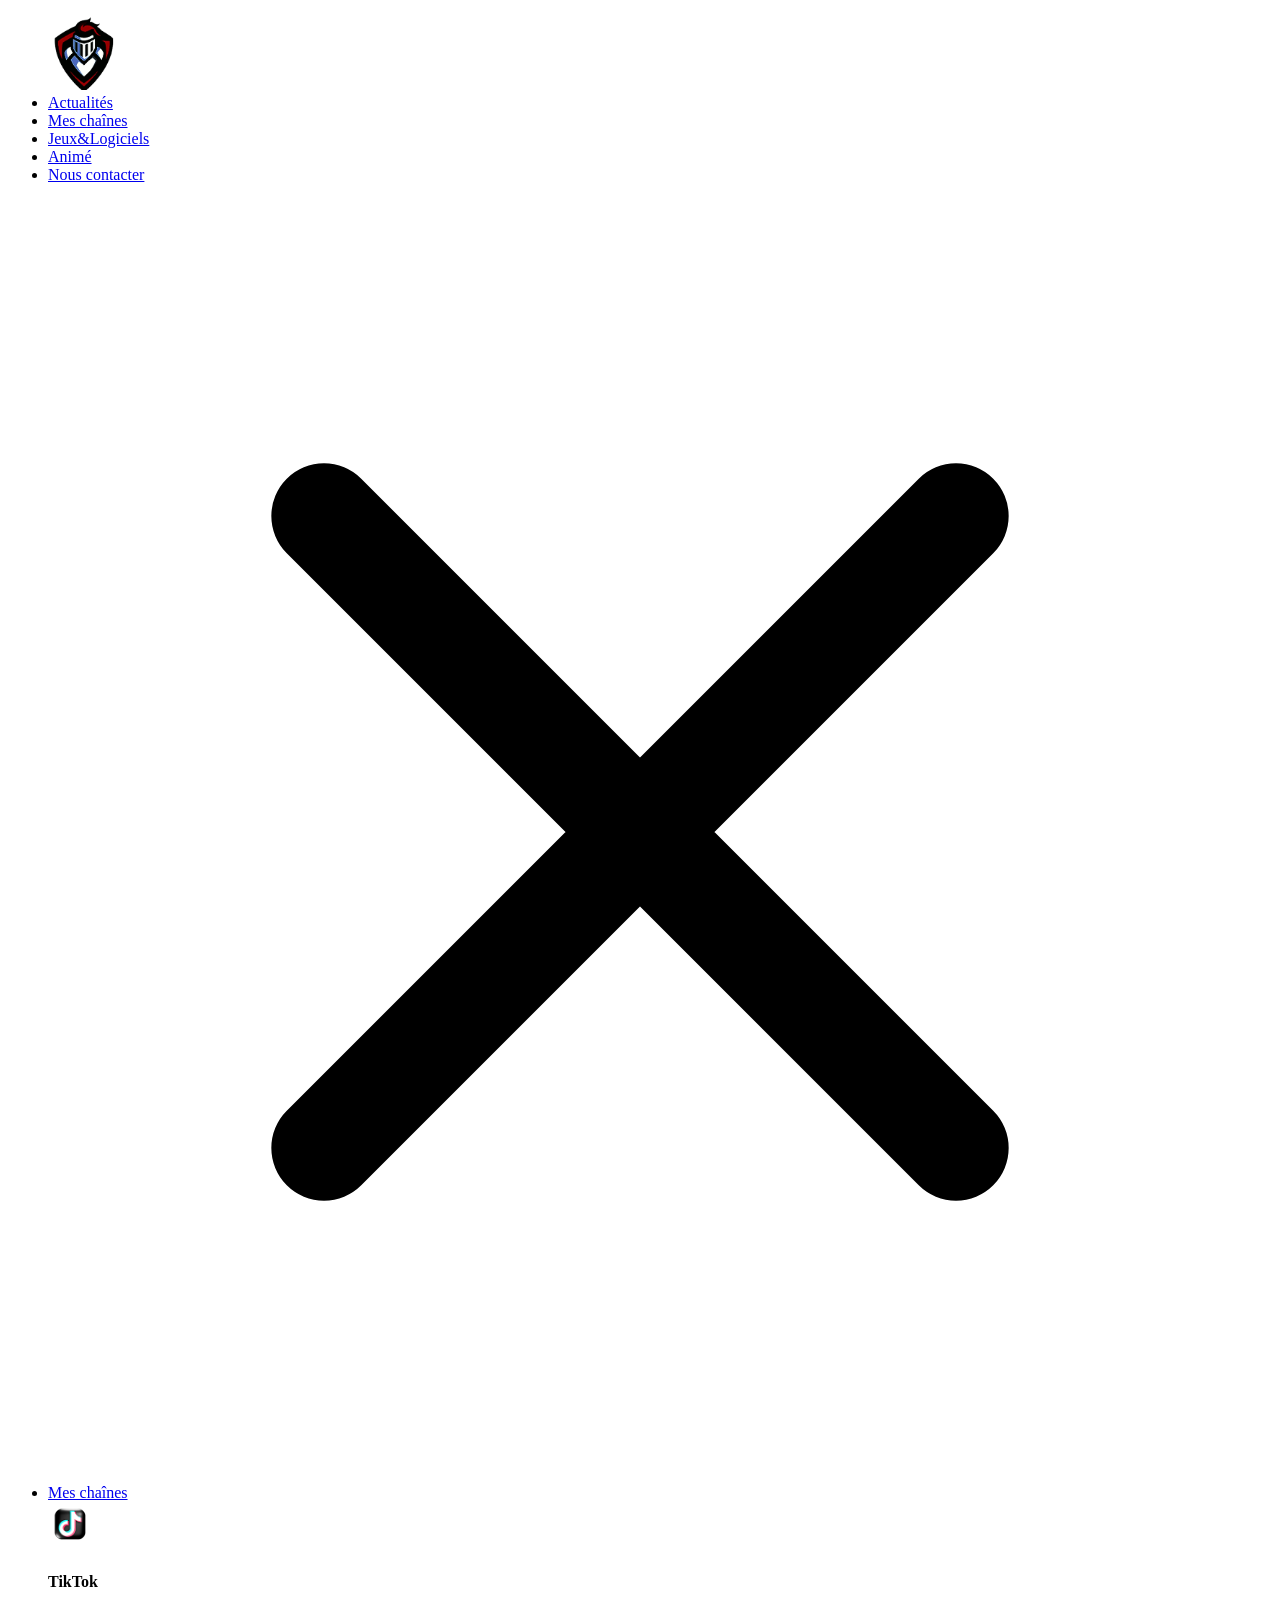
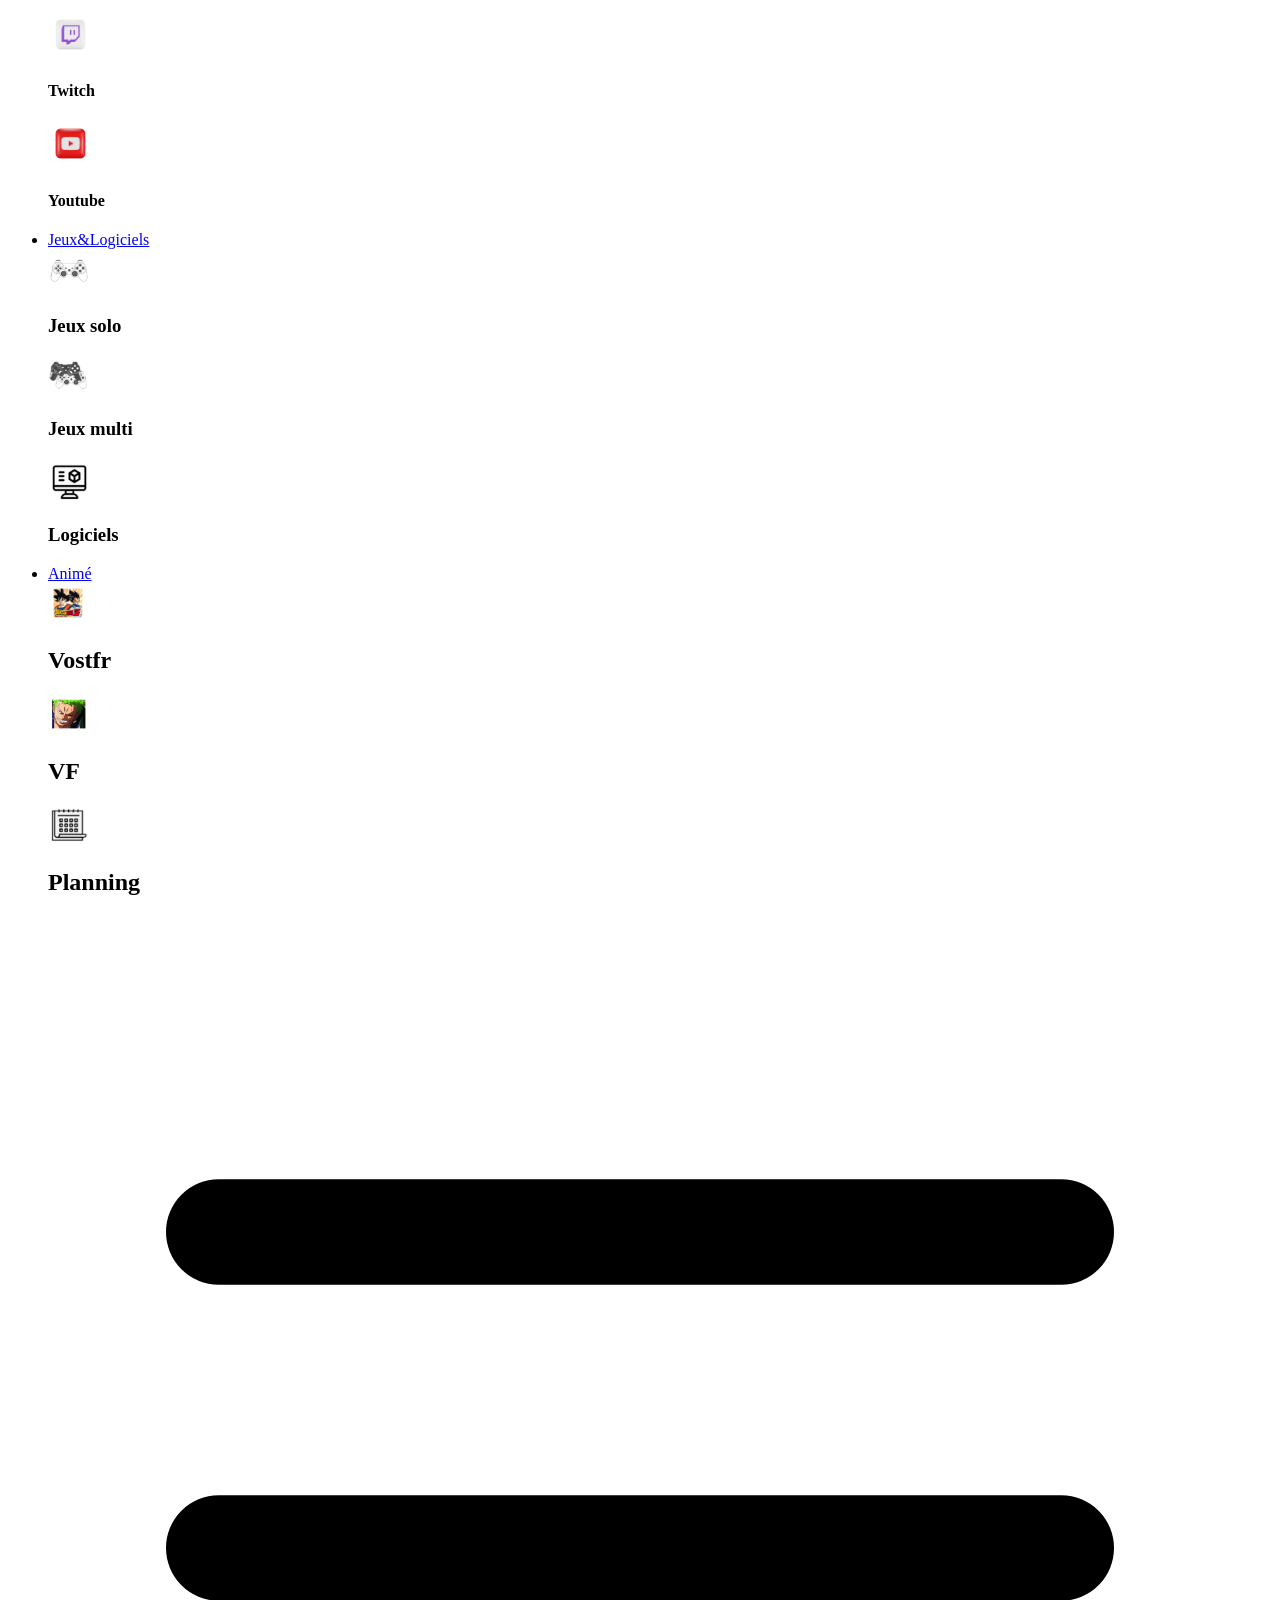
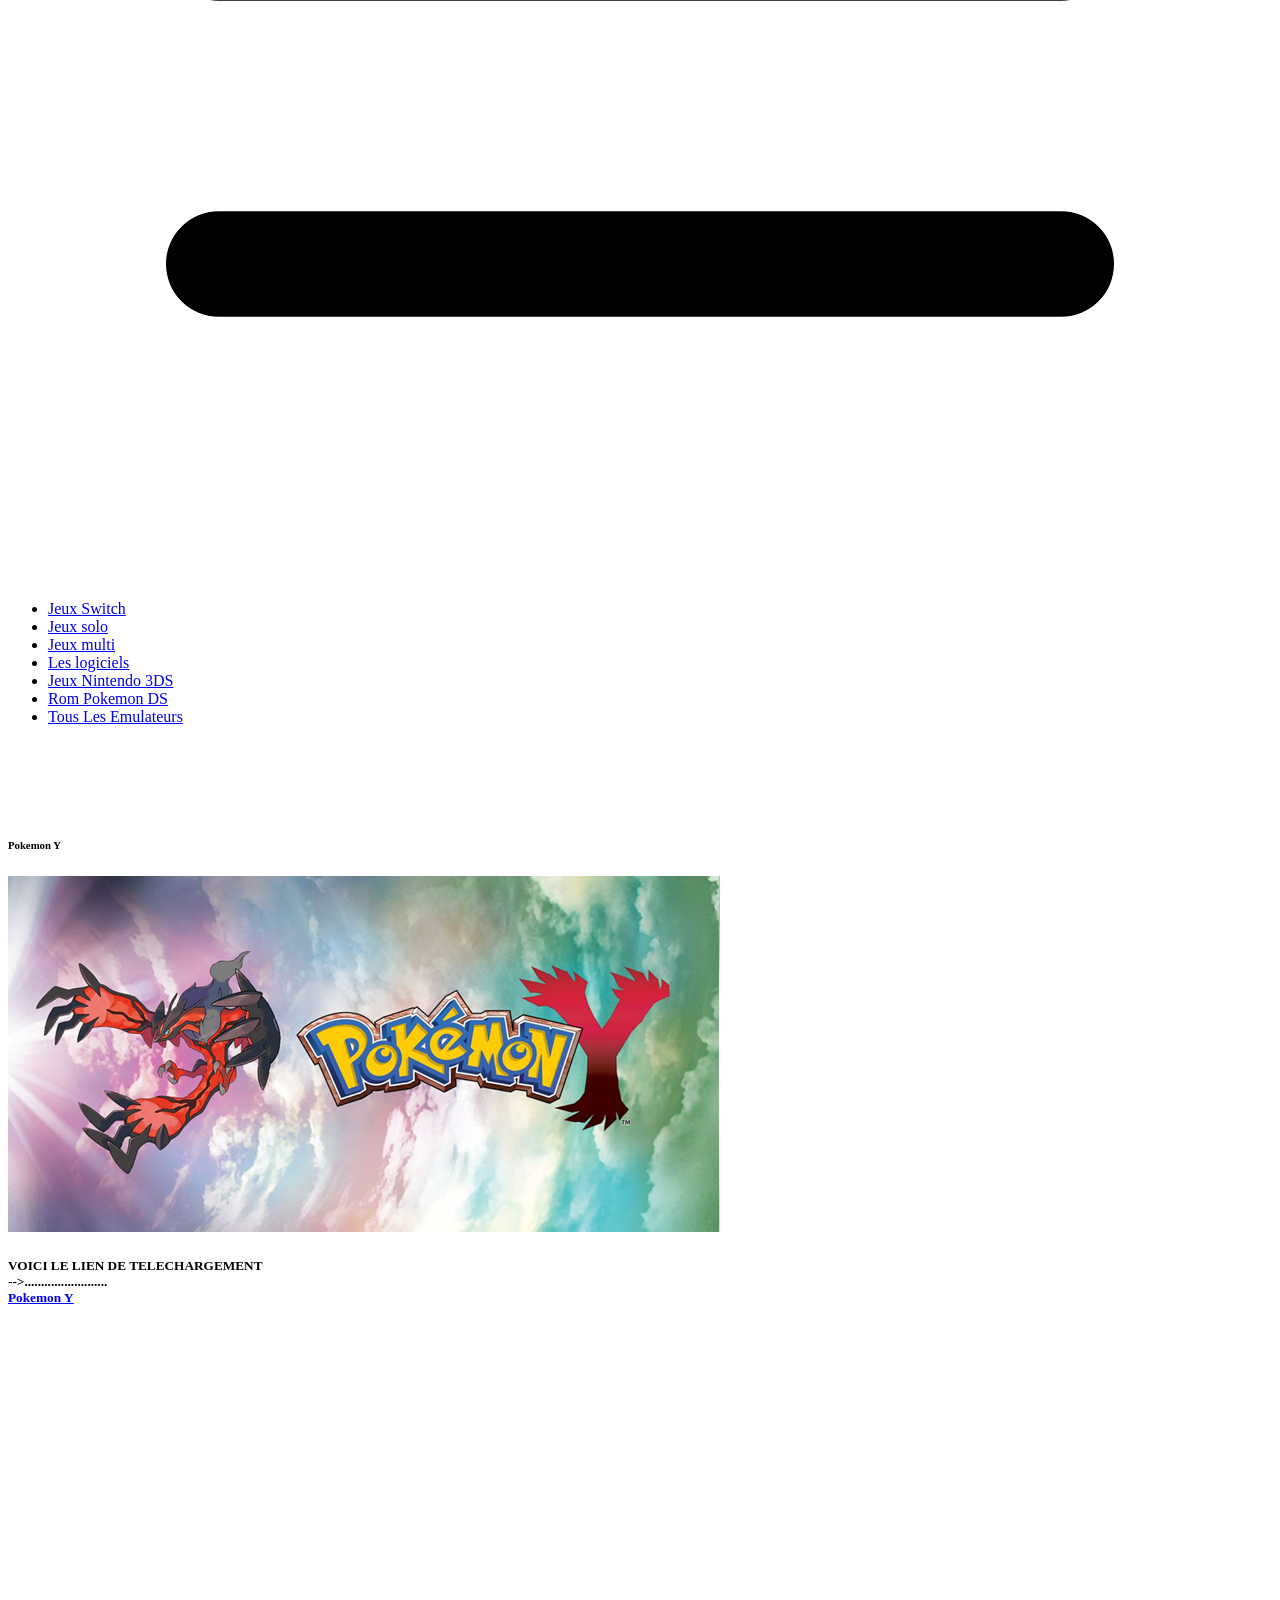
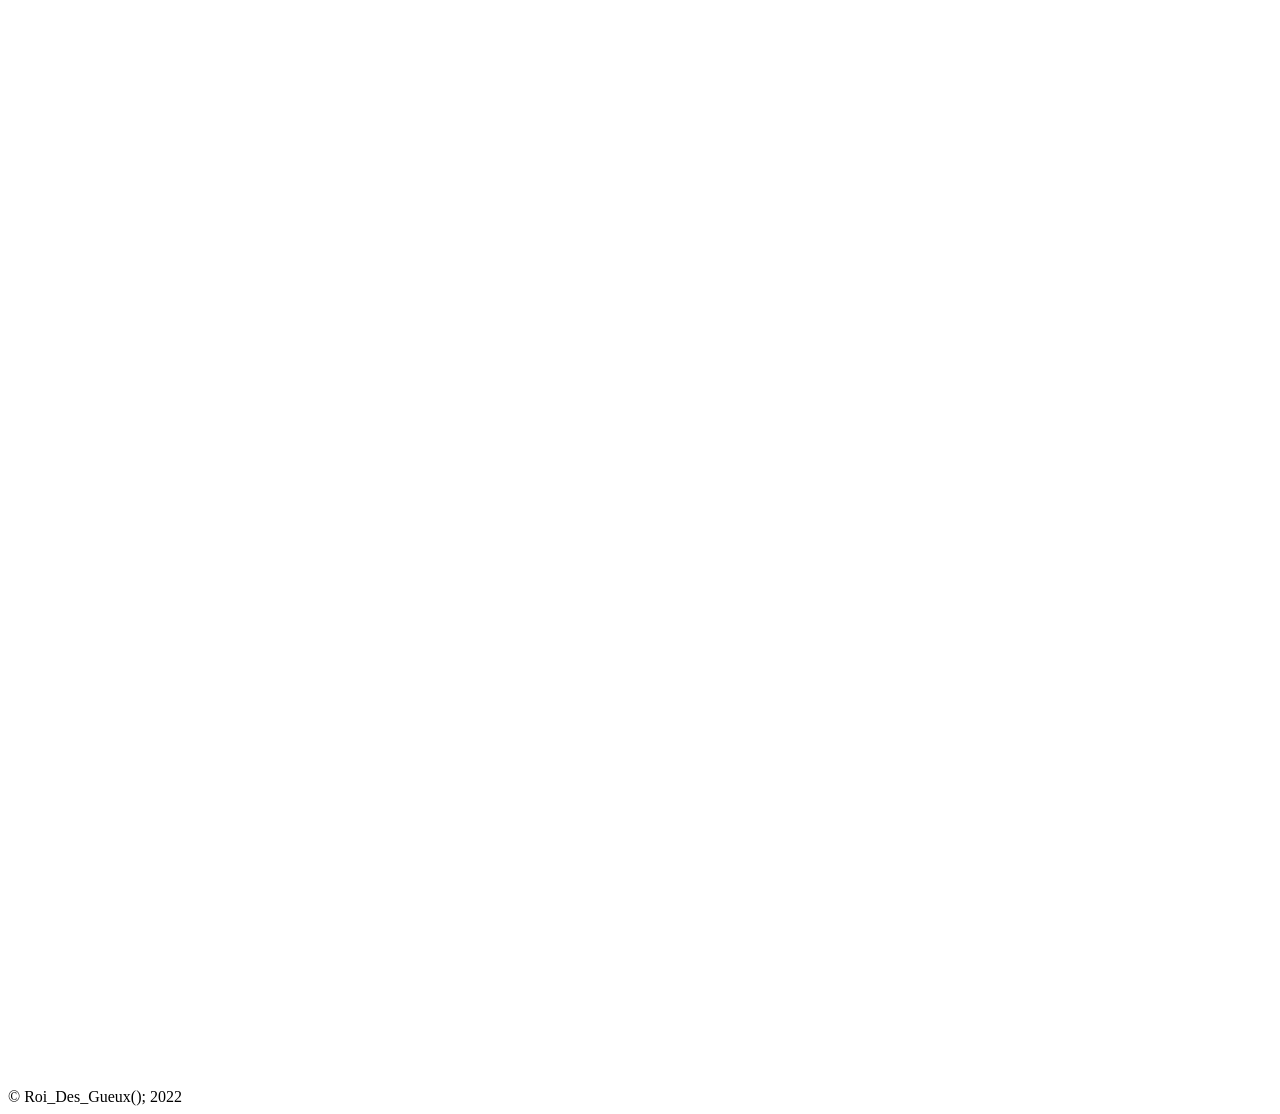
==== liens/1.html @ 4df69fa1 "Add files via upload" ====
<!DOCTYPE html>
<html lang="fr">
  <head>
    <meta charset="UTF-8">
    <meta http-equiv="X-UA-Compatible" content="IE=edge">
    <meta name="viewport" content="width=device-width, initial-scale=1.0">
    <link rel="icon" href= "/img/background/roi.png" type="image/x-icon">


    <title>Roi_Des_Gueux</title>

    <link rel="stylesheet" href="/jeux/jeux 3DS/liens/1.css">
    <link rel="stylesheet" href="https://cdnjs.cloudflare.com/ajax/libs/font-awesome/5.15.3/css/all.min.css" integrity="sha512-iBBXm8fW90+nuLcSKlbmrPcLa0OT92xO1BIsZ+ywDWZCvqsWgccV3gFoRBv0z+8dLJgyAHIhR35VZc2oM/gI1w==" crossorigin="anonymous" referrerpolicy="no-referrer" />

    

<body>
  <header class="header">
        <nav class="nav">
          <ul class="ul1">
            <a href="#"><img src="/img/nav/logo.png" alt="Logo" id="logo" width="75px"></a>
            <div class="nav-droite">
              <li><a href="/Actu.html">Actualités</a></li>
              <li><a href="/chaine.html">Mes chaînes</a></li>
              <li><a href="/liens.html">Jeux&Logiciels</a></li>
              <li><a href="/animé.html">Animé</a></li>
              <li><a href="/contacter.html">Nous contacter</a></li>
            </div>
          </nav >
  </header>
          <div class="overlay-menu-mobile" onclick="closeMenuMobile()"></div>
          <header class="header">
            
              <nav class="header__nav">
                  <div class="header__nav__close" onclick="closeMenuMobile()">
                      <svg xmlns="http://www.w3.org/2000/svg" class="h-6 w-6" fill="none" viewBox="0 0 24 24"
                          stroke="currentColor">
                          <path stroke-linecap="round" stroke-linejoin="round" stroke-width="2" d="M6 18L18 6M6 6l12 12" />
                      </svg>
                  </div>
                  <ul class="header__nav__menu">
                      <li class="header__nav__menu__link">
                          <a href="#" >Mes chaînes</a>
                          <div class="sous_titre">
                          <img src="/img/nav/tiktok.png" alt="tiktok" class="img_sous_texte" width="45px">
                          <h4 href="#"> TikTok </h4>
                          </div>
                          <div class="sous_titre">
                          <img src="/img/nav/twitch.png" alt="tiktok" class="img_sous_texte" width="45px">
                          <h4 href="#"> Twitch </h4>
                          </div>
                          <div class="sous_titre">
                          <img src="/img/nav/youtube.png" alt="tiktok" class="img_sous_texte" width="45px">
                          <h4 href="#"> Youtube </h4>
                          </div>
                      </li>
                      <li class="header__nav__menu__link">
                          <a href="#">Jeux&Logiciels</a>
                          <div class="sous_titre">
                            <img src="/img/nav/solo.png" alt="tiktok" class="img_sous_texte" width="43px">
                            <h3 href="#"> Jeux solo </h3>
                            </div>
                            <div class="sous_titre">
                            <img src="/img/nav/deux.png" alt="tiktok" class="img_sous_texte" width="40px">
                            <h3 href="#"> Jeux multi </h3>
                            </div>
                            <div class="sous_titre">
                                <img src="/img/nav/logiciel.png" alt="tiktok" class="img_sous_texte" width="43px">
                                <h3 href="#"> Logiciels </h3>
                                </div>
                      </li>
                      <li class="header__nav__menu__link">
                          <a href="#">Animé</a>
                          <div class="sous_titre">
                            <img src="/img/nav/vostfr.png" alt="tiktok" class="img_sous_texte" width="40px">
                            <h1 href="#"> Vostfr</h1>
                            </div>
                            <div class="sous_titre">
                            <img src="/img/nav/fr.png" alt="tiktok" class="img_sous_texte" width="40px">
                            <h1 href="#"> VF</h1>
                            </div>
                            <div class="sous_titre">
                                <img src="/img/nav/plannig.png" alt="tiktok" class="img_sous_texte" width="40px">
                                <h1 href="#"> Planning</h1>
                                </div>
                      </li>
      
                  </ul>
              </nav>
              <div class="header__burger" onclick="openMenuMobile()">
                  <svg xmlns="http://www.w3.org/2000/svg" class="h-6 w-6" fill="none" viewBox="0 0 24 24"
                      stroke="currentColor">
                      <path stroke-linecap="round" stroke-linejoin="round" stroke-width="2" d="M4 6h16M4 12h16M4 18h16" />
                  </svg>
              </div>
          </header>
          <script>
            function openMenuMobile() {
                document.querySelector('.header__nav').classList.add('open');
                document.querySelector('.overlay-menu-mobile').classList.add('open');
            }
    
            function closeMenuMobile() {
                document.querySelector('.header__nav').classList.remove('open');
                document.querySelector('.overlay-menu-mobile').classList.remove('open');
            }
        </script>
                </script>


              </div>
            </div>

<div id="imagePrincipale">
    
</div>
</header>
</header>
</body><body>

  <ul class="ul">
    <li><a href="/jeux switch/liens.html" class="active">
       <i class="Roms Pokemon Switch"></i>
       Jeux Switch</a></li>
       <li><a href="/jeux solo/liens.html">
        <i class="Suite Adobe 2022"></i>
        Jeux solo</a></li>
        <li><a href="/jeux multi/pages/liens.html">
          <i class="Suite Adobe 2022"></i>
          Jeux multi</a></li>
          <li><a href="/jeux logiciel/liens.html">
            <i class="Suite Adobe 2022"></i>
            Les logiciels</a></li>
    <li><a href="/jeux 3DS/liens.html">
      <i class=" Tous Les jeux Mario Switch"></i>
      Jeux Nintendo 3DS</a></li>
    <li><a href="/jeux DS/liens.html">
      <i class="Rom Pokemon DS"></i>
    Rom Pokemon DS</a></li>
    <li><a href="/jeux emulateur/liens.html">
      <i class="Tous Les Emulateurs"></i>
    Tous Les Emulateurs</a></li>
  </ul>
  
</br>
</br></br>
</br>
<h6 id="titre">Pokemon Y</h6>
<div class="imagesPrestations"> <div id="centre">
 <div class="violet">
   <a href="#"><img src="/img/lien/3ds/pokemon Y.png" alt="écarlate" style="height:auto"></a></div>
   <div class="txt-violet">
     
       <h5>VOICI LE LIEN DE TELECHARGEMENT   </br>-->.........................    <a href="https://romspure.cc/download/pokemon-y-66371">  <U><B><div id="texte"> Pokemon Y</B></U></div></br> </a>
       </br></br></br></h5>
        
    
   </div>
  </div>

   </div>
   </div>
 </div>  
 </br></br></br</br></br></br></br></br></br></br></br></br></br></br></br></br></br></br></br></br>

<div  id="deuxiemeTrait"></div>
   <div id="copyrightEtIcons">
     <div id="copyright">
       <span></br></br></br></br></br></br></br></br></br></br></br></br></br></br></br></br></br></br></br></br></br></br></br></br></br></br></br></br></br></br></br></br></br></br></br></br></br></br></br></br></br></br></br></br></br></br></br></br></br></br></br></br></br></br>© Roi_Des_Gueux(); 2022</span>
       
     </div>
   </div>
</body>

</html>
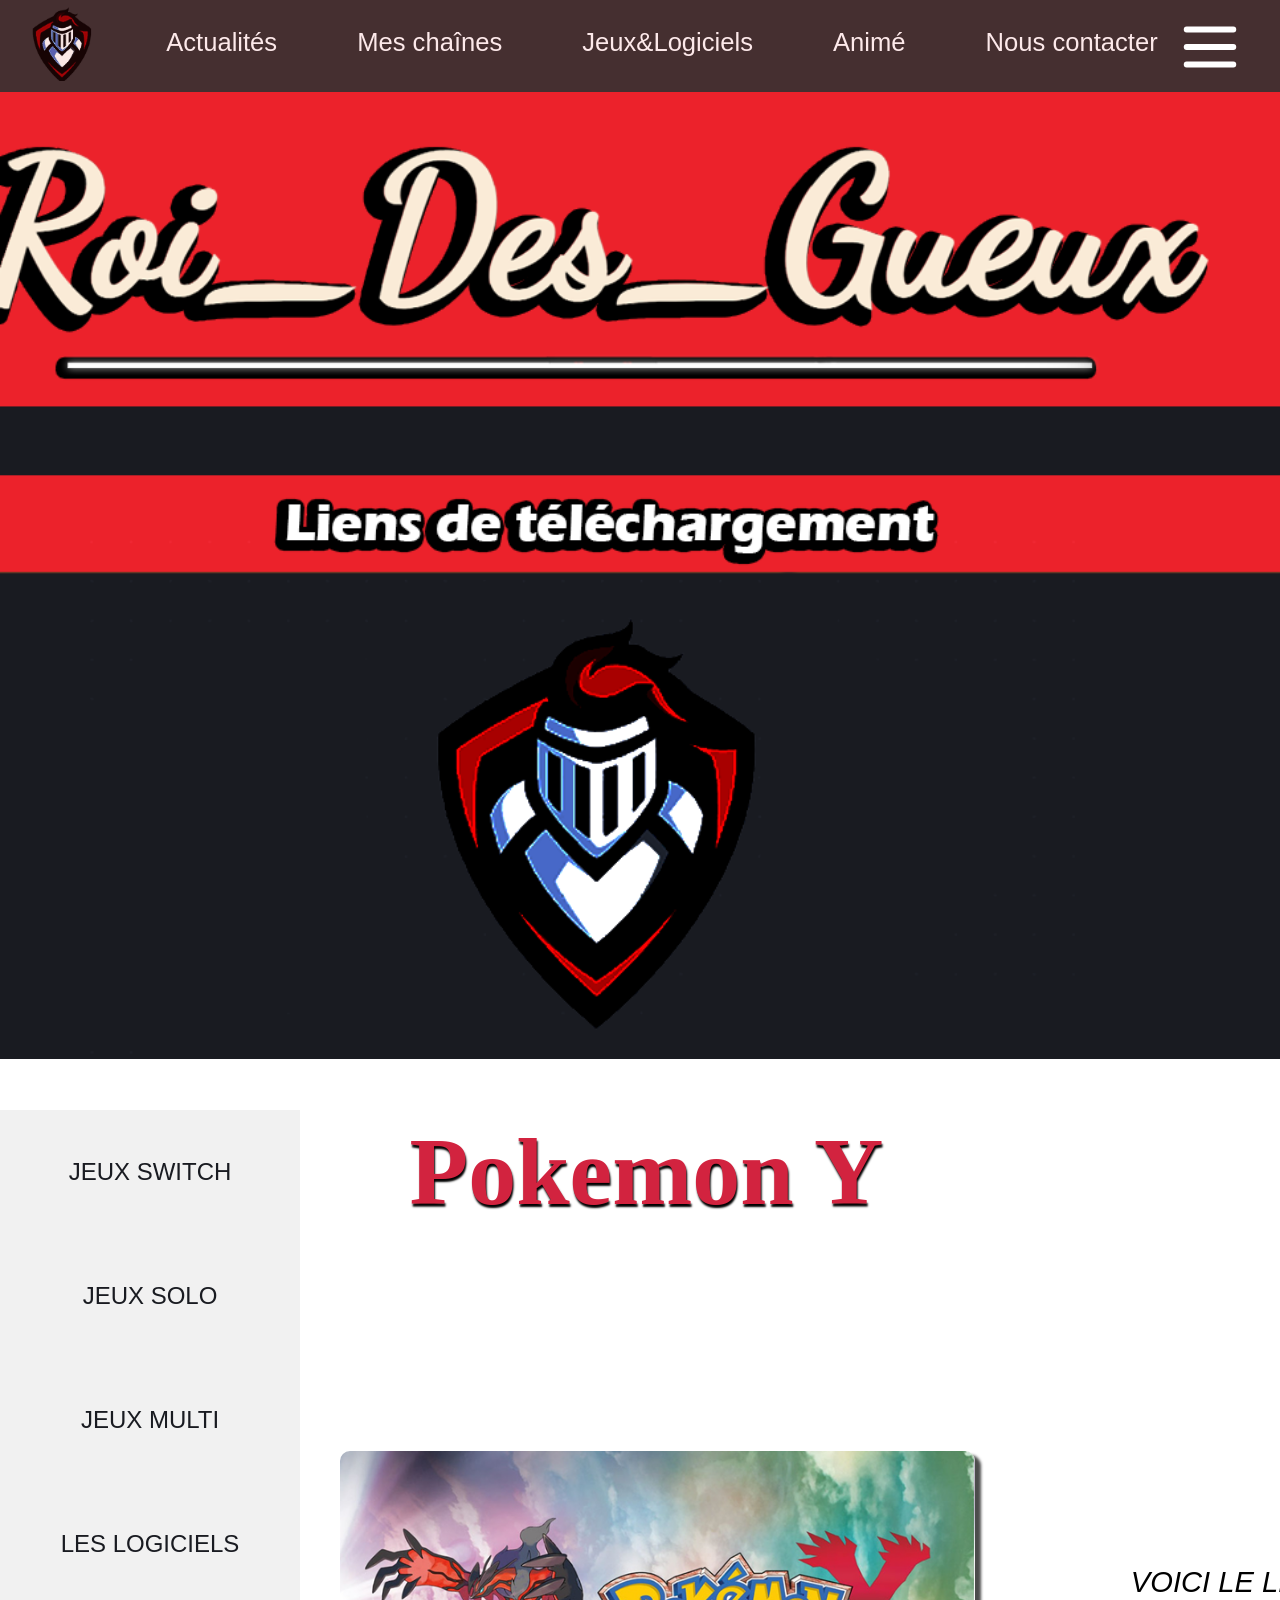
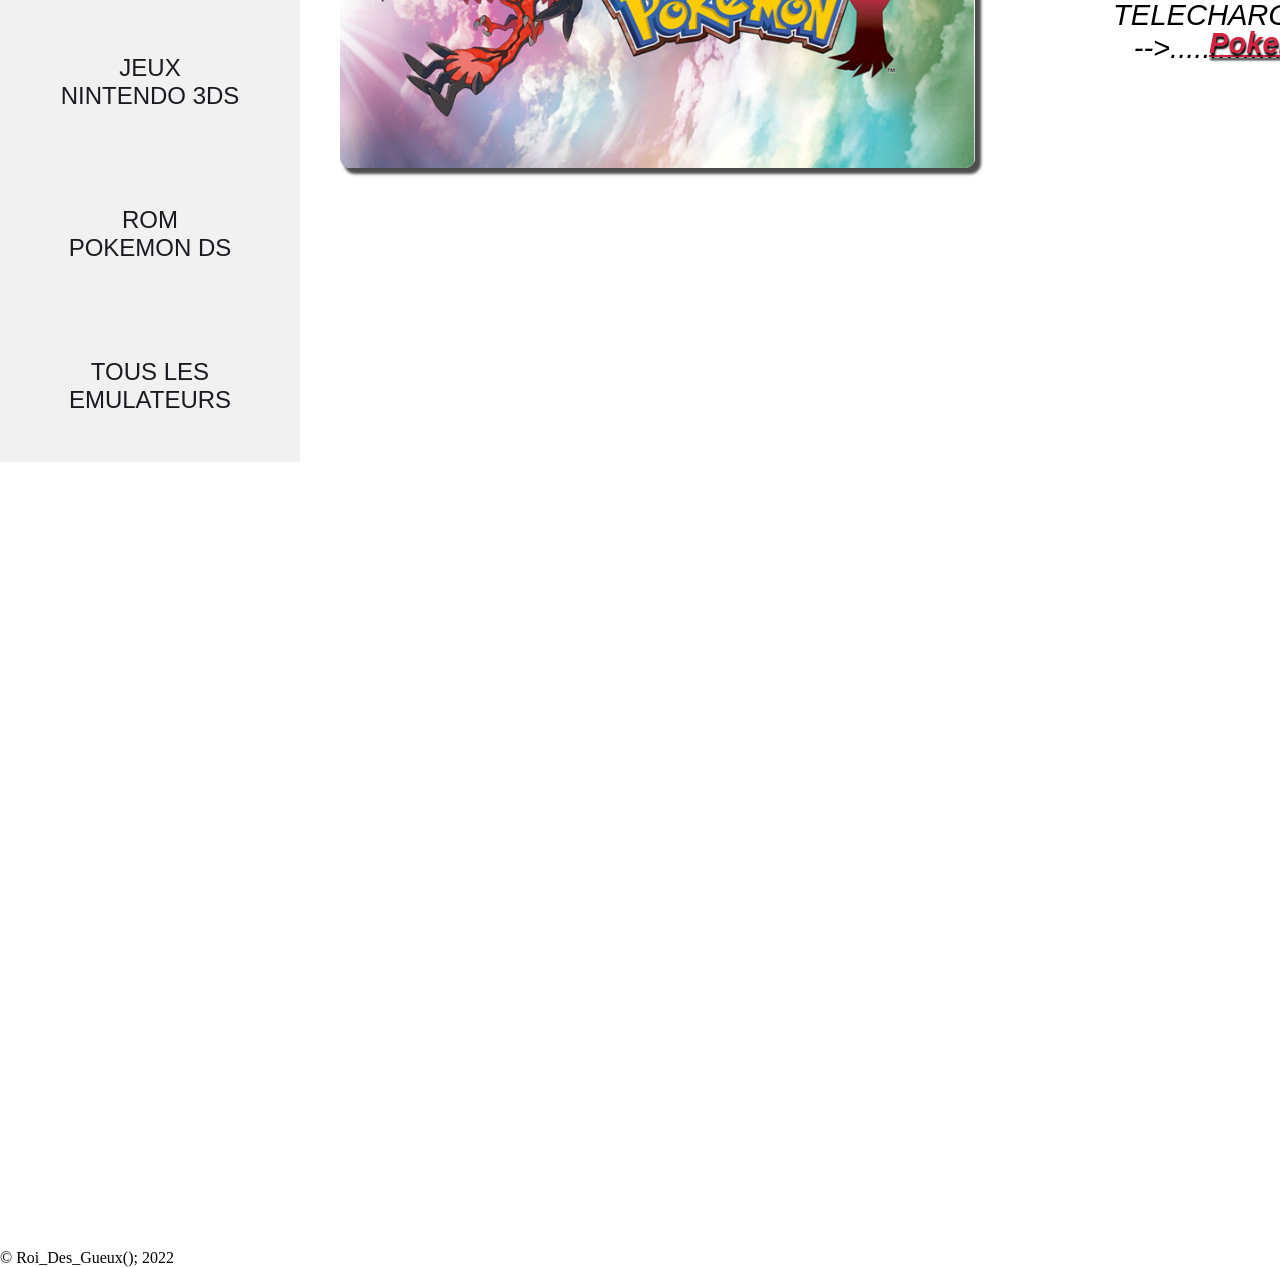
==== commit d91d330c: "Add files via upload" ====
--- a/liens/1.html
+++ b/liens/1.html
@@ -4,143 +4,134 @@
     <meta charset="UTF-8">
     <meta http-equiv="X-UA-Compatible" content="IE=edge">
     <meta name="viewport" content="width=device-width, initial-scale=1.0">
-    <link rel="icon" href= "/img/background/roi.png" type="image/x-icon">
+    <link rel="icon" href= "img/background/roi.png" type="image/x-icon">
 
 
     <title>Roi_Des_Gueux</title>
 
-    <link rel="stylesheet" href="/jeux/jeux 3DS/liens/1.css">
+    <link rel="stylesheet" href="1.css">
     <link rel="stylesheet" href="https://cdnjs.cloudflare.com/ajax/libs/font-awesome/5.15.3/css/all.min.css" integrity="sha512-iBBXm8fW90+nuLcSKlbmrPcLa0OT92xO1BIsZ+ywDWZCvqsWgccV3gFoRBv0z+8dLJgyAHIhR35VZc2oM/gI1w==" crossorigin="anonymous" referrerpolicy="no-referrer" />
 
     
-
-<body>
-  <header class="header">
-        <nav class="nav">
-          <ul class="ul1">
-            <a href="#"><img src="/img/nav/logo.png" alt="Logo" id="logo" width="75px"></a>
-            <div class="nav-droite">
-              <li><a href="/Actu.html">Actualités</a></li>
-              <li><a href="/chaine.html">Mes chaînes</a></li>
-              <li><a href="/liens.html">Jeux&Logiciels</a></li>
-              <li><a href="/animé.html">Animé</a></li>
-              <li><a href="/contacter.html">Nous contacter</a></li>
-            </div>
-          </nav >
-  </header>
-          <div class="overlay-menu-mobile" onclick="closeMenuMobile()"></div>
-          <header class="header">
-            
-              <nav class="header__nav">
-                  <div class="header__nav__close" onclick="closeMenuMobile()">
+    <body>
+      <header class="header">
+            <nav class="nav">
+              <ul class="ul1">
+                <a href="#"><img src="img/nav/logo.png" alt="Logo" id="logo" width="75px"></a>
+                <div class="nav-droite">
+                  <li><a href="https://roidesgueux.github.io/actu/">Actualités</a></li>
+                  <li><a href="https://roidesgueux.github.io/mes-chaines/">Mes chaînes</a></li>
+                  <li><a href="https://roidesgueux.github.io/liens/">Jeux&Logiciels</a></li>
+                  <li><a href="https://roidesgueux.github.io/anime/">Animé</a></li>
+                  <li><a href="https://roidesgueux.github.io/contactez-moi/">Nous contacter</a></li>
+                </div>
+              </nav >
+              <div class="overlay-menu-mobile" onclick="closeMenuMobile()"></div>
+              <header class="header">
+                
+                  <nav class="header__nav">
+                      <div class="header__nav__close" onclick="closeMenuMobile()">
+                          <svg xmlns="http://www.w3.org/2000/svg" class="h-6 w-6" fill="none" viewBox="0 0 24 24"
+                              stroke="currentColor">
+                              <path stroke-linecap="round" stroke-linejoin="round" stroke-width="2" d="M6 18L18 6M6 6l12 12" />
+                          </svg>
+                      </div>
+                      <ul class="header__nav__menu">
+                          <li class="header__nav__menu__link">
+                              <a class="titre-nav" href="https://roidesgueux.github.io/mes-chaines/" >Mes chaînes</a>
+                              <div class="sous_titre">
+                              <img src="img/nav/tiktok.png" alt="tiktok" class="img_sous_texte" width="45px">
+                              <a href="https://www.tiktok.com/@roi_des_geueux" id="nnav"><h4 href="https://www.tiktok.com/@roi_des_geueux" id="nnav"> TikTok </h4></a>
+                              </div>
+                              <div class="sous_titre">
+                              <img src="img/nav/twitch.png" alt="tiktok" class="img_sous_texte" width="45px">
+                              <a href="https://www.twitch.tv/roi_des_gueux_max" id="nnav"><h4 href="https://www.twitch.tv/roi_des_gueux_max" id="nnav"> Twitch </h4></a>
+                              </div>
+                              <div class="sous_titre">
+                              <img src="img/nav/youtube.png" alt="tiktok" class="img_sous_texte" width="45px">
+                              <a href="https://www.youtube.com/@Roi_Des_Gueux " id="nnav"><h4 href="https://www.youtube.com/@Roi_Des_Gueux " id="nnav"> Youtube </h4></a>
+                              </div>
+                          </li>
+                          <li class="header__nav__menu__link">
+                              <a class="titre-nav" href="https://roidesgueux.github.io/liens/ ">Jeux&Logiciels</a>
+                              <div class="sous_titre">
+                                <img src="img/nav/solo.png" alt="tiktok" class="img_sous_texte" width="43px">
+                                <a href="https://roidesgueux.github.io/solo/" id="nnav"> <h3 href="https://roidesgueux.github.io/solo/" id="nnav"> Jeux solo </h3></a>
+                                </div>
+                                <div class="sous_titre">
+                                <img src="img/nav/deux.png" alt="tiktok" class="img_sous_texte" width="40px">
+                                <a href="https://roidesgueux.github.io/multi/" id="nnav"><h3 href="https://roidesgueux.github.io/multi/" id="nnav"> Jeux multi </h3></a>
+                                </div>
+                                <div class="sous_titre">
+                                   <img src="img/nav/logiciel.png" alt="tiktok" class="img_sous_texte" width="43px">
+                                   <a href="https://roidesgueux.github.io/logiciel/" id="nnav"> <h3 href="https://roidesgueux.github.io/logiciel/"> Logiciels </h3></a>
+                                    </div>
+                          </li>
+                          <li class="header__nav__menu__link">
+                              <a class="titre-nav" href="https://roidesgueux.github.io/anime/ ">Animé</a>
+                              <div class="sous_titre">
+                                <img src="img/nav/vostfr.png" alt="tiktok" class="img_sous_texte" width="40px">
+                                <a href="https://roidesgueux.github.io/vostfr/" id="nnav"><h1 href="https://roidesgueux.github.io/vostfr/" id="nnav"> Vostfr</h1></a>
+                                </div>
+                                <div class="sous_titre">
+                                <img src="img/nav/fr.png" alt="tiktok" class="img_sous_texte" width="40px">
+                                <a href="https://roidesgueux.github.io/VF/" id="nnav"><h1 href="https://roidesgueux.github.io/VF/" id="nnav"> VF</h1></a>
+                                </div>
+                                <div class="sous_titre">
+                                    <img src="img/nav/plannig.png" alt="tiktok" class="img_sous_texte" width="40px">
+                                    <a href="https://roidesgueux.github.io/planification/" id="nnav"><h1 href="https://roidesgueux.github.io/planification/"> Planning</h1></a>
+                                    </div>
+                          </li>
+          
+                      </ul>
+                  </nav>
+                  <div class="header__burger" onclick="openMenuMobile()">
                       <svg xmlns="http://www.w3.org/2000/svg" class="h-6 w-6" fill="none" viewBox="0 0 24 24"
                           stroke="currentColor">
-                          <path stroke-linecap="round" stroke-linejoin="round" stroke-width="2" d="M6 18L18 6M6 6l12 12" />
+                          <path stroke-linecap="round" stroke-linejoin="round" stroke-width="2" d="M4 6h16M4 12h16M4 18h16" />
                       </svg>
                   </div>
-                  <ul class="header__nav__menu">
-                      <li class="header__nav__menu__link">
-                          <a href="#" >Mes chaînes</a>
-                          <div class="sous_titre">
-                          <img src="/img/nav/tiktok.png" alt="tiktok" class="img_sous_texte" width="45px">
-                          <h4 href="#"> TikTok </h4>
-                          </div>
-                          <div class="sous_titre">
-                          <img src="/img/nav/twitch.png" alt="tiktok" class="img_sous_texte" width="45px">
-                          <h4 href="#"> Twitch </h4>
-                          </div>
-                          <div class="sous_titre">
-                          <img src="/img/nav/youtube.png" alt="tiktok" class="img_sous_texte" width="45px">
-                          <h4 href="#"> Youtube </h4>
-                          </div>
-                      </li>
-                      <li class="header__nav__menu__link">
-                          <a href="#">Jeux&Logiciels</a>
-                          <div class="sous_titre">
-                            <img src="/img/nav/solo.png" alt="tiktok" class="img_sous_texte" width="43px">
-                            <h3 href="#"> Jeux solo </h3>
-                            </div>
-                            <div class="sous_titre">
-                            <img src="/img/nav/deux.png" alt="tiktok" class="img_sous_texte" width="40px">
-                            <h3 href="#"> Jeux multi </h3>
-                            </div>
-                            <div class="sous_titre">
-                                <img src="/img/nav/logiciel.png" alt="tiktok" class="img_sous_texte" width="43px">
-                                <h3 href="#"> Logiciels </h3>
-                                </div>
-                      </li>
-                      <li class="header__nav__menu__link">
-                          <a href="#">Animé</a>
-                          <div class="sous_titre">
-                            <img src="/img/nav/vostfr.png" alt="tiktok" class="img_sous_texte" width="40px">
-                            <h1 href="#"> Vostfr</h1>
-                            </div>
-                            <div class="sous_titre">
-                            <img src="/img/nav/fr.png" alt="tiktok" class="img_sous_texte" width="40px">
-                            <h1 href="#"> VF</h1>
-                            </div>
-                            <div class="sous_titre">
-                                <img src="/img/nav/plannig.png" alt="tiktok" class="img_sous_texte" width="40px">
-                                <h1 href="#"> Planning</h1>
-                                </div>
-                      </li>
-      
-                  </ul>
-              </nav>
-              <div class="header__burger" onclick="openMenuMobile()">
-                  <svg xmlns="http://www.w3.org/2000/svg" class="h-6 w-6" fill="none" viewBox="0 0 24 24"
-                      stroke="currentColor">
-                      <path stroke-linecap="round" stroke-linejoin="round" stroke-width="2" d="M4 6h16M4 12h16M4 18h16" />
-                  </svg>
-              </div>
-          </header>
-          <script>
-            function openMenuMobile() {
-                document.querySelector('.header__nav').classList.add('open');
-                document.querySelector('.overlay-menu-mobile').classList.add('open');
-            }
-    
-            function closeMenuMobile() {
-                document.querySelector('.header__nav').classList.remove('open');
-                document.querySelector('.overlay-menu-mobile').classList.remove('open');
-            }
-        </script>
-                </script>
+              </header>
+              <script>
+                function openMenuMobile() {
+                    document.querySelector('.header__nav').classList.add('open');
+                    document.querySelector('.overlay-menu-mobile').classList.add('open');
+                }
+        
+                function closeMenuMobile() {
+                    document.querySelector('.header__nav').classList.remove('open');
+                    document.querySelector('.overlay-menu-mobile').classList.remove('open');
+                }
+            </script>
 
-
-              </div>
-            </div>
 
 <div id="imagePrincipale">
     
 </div>
 </header>
-</header>
-</body><body>
-
-  <ul class="ul">
-    <li><a href="/jeux switch/liens.html" class="active">
-       <i class="Roms Pokemon Switch"></i>
-       Jeux Switch</a></li>
-       <li><a href="/jeux solo/liens.html">
+<ul class="ul">
+  <li><a href="https://roidesgueux.github.io/switch/" class="active">
+     <i class="Roms Pokemon Switch"></i>
+     Jeux Switch</a></li>
+     <li><a href="https://roidesgueux.github.io/solo/">
+      <i class="Suite Adobe 2022"></i>
+      Jeux solo</a></li>
+      <li><a href="https://roidesgueux.github.io/multi/">
         <i class="Suite Adobe 2022"></i>
-        Jeux solo</a></li>
-        <li><a href="/jeux multi/pages/liens.html">
+        Jeux multi</a></li>
+        <li><a href="https://roidesgueux.github.io/logiciel/">
           <i class="Suite Adobe 2022"></i>
-          Jeux multi</a></li>
-          <li><a href="/jeux logiciel/liens.html">
-            <i class="Suite Adobe 2022"></i>
-            Les logiciels</a></li>
-    <li><a href="/jeux 3DS/liens.html">
-      <i class=" Tous Les jeux Mario Switch"></i>
-      Jeux Nintendo 3DS</a></li>
-    <li><a href="/jeux DS/liens.html">
-      <i class="Rom Pokemon DS"></i>
-    Rom Pokemon DS</a></li>
-    <li><a href="/jeux emulateur/liens.html">
-      <i class="Tous Les Emulateurs"></i>
-    Tous Les Emulateurs</a></li>
-  </ul>
+          Les logiciels</a></li>
+  <li><a href="https://roidesgueux.github.io/3ds/">
+    <i class=" Tous Les jeux Mario Switch"></i>
+    Jeux Nintendo 3DS</a></li>
+  <li><a href="https://roidesgueux.github.io/DS/">
+    <i class="Rom Pokemon DS"></i>
+  Rom Pokemon DS</a></li>
+  <li><a href="https://roidesgueux.github.io/emulateur/">
+    <i class="Tous Les Emulateurs"></i>
+  Tous Les Emulateurs</a></li>
+</ul>
   
 </br>
 </br></br>
@@ -148,7 +139,7 @@
 <h6 id="titre">Pokemon Y</h6>
 <div class="imagesPrestations"> <div id="centre">
  <div class="violet">
-   <a href="#"><img src="/img/lien/3ds/pokemon Y.png" alt="écarlate" style="height:auto"></a></div>
+   <a href="#"><img src="img/lien/3ds/pokemon Y.png" alt="écarlate" style="height:auto"></a></div>
    <div class="txt-violet">
      
        <h5>VOICI LE LIEN DE TELECHARGEMENT   </br>-->.........................    <a href="https://romspure.cc/download/pokemon-y-66371">  <U><B><div id="texte"> Pokemon Y</B></U></div></br> </a>
--- a/liens/1.css
+++ b/liens/1.css
@@ -0,0 +1,511 @@
+body{
+  margin: 0% 0%;
+  padding: 0% 0%;
+}
+@import url('https://fonts.googleapis.com/css?family=Advent+Pro|Dancing+Script&display=swap');
+
+html {
+scroll-behavior: smooth;
+}
+
+
+ul {
+margin: 0;
+padding: 0;
+z-index: 4;
+}
+li {
+list-style-type: none;
+
+}
+.h2 {
+text-transform: uppercase;
+text-align: center;
+padding-top: 40px;
+font-size: 3em;
+}
+a {
+text-decoration: none;
+}
+/* ******************* NAVBAR ******************* */
+.nav {
+  overflow: hidden;
+  position: fixed;
+  width: 100%;
+  opacity: 0.9;
+  background-color: #333131;  
+  z-index: 7;
+
+}
+.header ul {
+  list-style-type: none;
+  z-index: 7;
+
+}
+.header li {
+  float: left;
+  z-index: 7;
+
+}
+.nav-droite li a {
+  text-decoration: none;
+  display: block;
+  padding: 18px 40px;
+  margin-bottom: 6.5%;
+  color: white ;
+  font-family: sans-serif;
+  font-size: 160%;
+  z-index: 7;
+
+
+ }
+#logo {
+  font-weight: bold;
+  float: left;
+  margin-left: 2%;
+  margin-top: 0.5%;
+  margin-right: 2%;
+  z-index: 7;
+
+}
+
+.ul1 li a:hover {
+  background-color: #5a5a5a;
+  color: #fff;
+  z-index: 7;
+
+}
+
+
+.nav-droite{
+padding-top: 0.8%;
+z-index: 7;
+
+}
+/* ******************* NAVBAR-burger ******************* */
+.header__logo img {
+max-height: 50px;
+z-index: 7;
+
+}
+
+
+.header__nav__menu {
+padding: 0;
+margin: 0;
+list-style: none;
+display: flex;
+z-index: 7;
+
+}
+
+.header__nav__menu__link {
+margin-right: 20px;
+z-index: 7;
+
+
+}
+.header__nav__menu__link h1 {
+color: #fff;
+margin-left: 100%;
+font-size: 15px;
+z-index: 7;
+
+}
+.header__nav__menu__link h3 {
+color: #fff;
+margin-left: 41%;
+font-size: 15px;
+z-index: 7;
+
+}
+.header__nav__menu__link h4 {
+color: #fff;
+margin-left: 49%;
+z-index: 7;
+
+font-size: 15px;
+}
+
+.sous_titre{
+display: block;
+}
+
+.img_sous_texte{
+position: absolute;
+display: flex;
+left: 25%;
+margin-top: -2%;
+z-index: 7;
+
+}
+.img_sous_textes{
+position: absolute;
+display: flex;
+left: 38%;
+margin-top: -1%;
+top: 27.2%;
+z-index: 7;
+
+}
+
+.header__nav__menu__link:last-of-type {
+margin-right: initial;
+z-index: 7;
+
+}
+
+.titre-nav  {
+color: #fff;
+font-family: 'Arial';
+font-weight: 850;
+z-index: 7;
+
+text-decoration: none;
+position: relative;
+}
+
+.titre-nav:after {
+content: '';
+height: 2px;
+background-color: #fff;
+width: 0;
+position: absolute;
+bottom: -5px;
+right: 0;
+transition: 0.2s all ease-in-out;
+z-index: 7;
+
+}
+
+.titre-nav:hover:after {
+width: 100%;
+left: 0;
+z-index: 7;
+
+}
+
+.header__burger {
+display: none;
+z-index: 7;
+
+
+}
+
+.header__burger svg {
+stroke: #fff;
+width: 70px;
+height: 70px;
+float: right;
+right: 35px;
+top: 12px;
+position: absolute;
+z-index: 7;
+position: fixed;
+
+}
+
+.header__nav__close {
+display: none;
+}
+
+@media screen and (max-width: 10500px) {
+
+.header__burger {
+    display: block;
+    cursor: pointer;
+    z-index: 8;
+
+}
+
+
+.header__nav {
+    position: fixed;
+    top: 0;
+    right: 0;
+    width: 30%;
+    height: 100vh;
+    background-color: #333333;
+    display: flex;
+    align-items: center;
+    justify-content: center;
+    display: none;
+    z-index: 8;
+
+}
+
+.header__nav.open {
+    display: flex;
+    animation: transformMenu 300ms ease-in-out forwards;
+    z-index: 8;
+
+}
+
+@keyframes transformMenu {
+    0% {
+        transform: translateX(100%);
+    }
+
+    100% {
+        transform: initial;
+    }
+}
+
+.header__nav__menu {
+    flex-direction: column;
+    align-items: flex-start;
+    padding-right: 15%;
+    z-index: 7;
+
+}
+
+.header__nav__menu__link {
+    margin-right: 0;
+    z-index: 7;
+
+    margin-bottom: 20px;
+}
+
+.header__nav__menu__link a {
+    font-size: 40px;
+    left: 8%;
+    z-index: 7;
+
+}
+
+.header__nav__close {
+    display: block;
+    z-index: 7;
+
+    cursor: pointer;
+    
+}
+
+.header__nav__close svg {
+    stroke: #fff;
+    width: 22px;
+    z-index: 7;
+
+    height: 22px;
+    position: absolute;
+    top: 16px;
+    right: 16px;
+}
+
+.overlay-menu-mobile {
+    position: fixed;
+    top: 0;
+    left: 0;
+    width: 100vw;
+    height: 100vh;
+    background-color: rgba(0,0,0,0.6);
+    display: none;
+    z-index: 7;
+
+}
+
+.overlay-menu-mobile.open {
+    display: block;z-index: 7;
+
+}
+
+}
+.ul{
+
+  width: 300px;
+  background-color: #f1f1f1;
+  position: absolute;
+  font-size: 1.5em;
+  text-align: center;
+  margin-top: 4%;
+  z-index: 1;
+
+}
+.ul a{
+  display: block;
+  color: #191b21;
+  padding: 48px 60px;
+  text-decoration: none;
+  z-index: 1;
+  text-transform: uppercase;
+  font-family: 'Gill Sans', 'Gill Sans MT', Calibri, 'Trebuchet MS', sans-serif;
+
+}
+.ul li a:hover {
+  background-color: #fad390;
+  color: #fff;
+}
+
+  .icon {
+    margin-right: 10px;
+  }
+
+
+/* **************** IMAGE PRINCIPALE ************* display: block;
+  
+    */
+#imagePrincipale {
+  padding-top: 260px;
+  background: url(img/background/arriere.png) no-repeat 60% 60%;
+  background-size: cover;
+  height: 799px;
+}
+
+#premierTrait {
+  height: 1px;
+  width: 25%;
+  margin: -3px auto;
+  background-color: #191b21;
+  box-shadow: 1px 3px 2px #191b21;
+}
+.h3 {
+  text-align: center;
+  color:antiquewhite;
+  font-size: 3.2em;
+  text-shadow: 1px 3px 2px black;
+  
+}
+
+/* **************** TOURISME ********************** */
+
+
+/* ******************* FOOTER ******************** */
+p{
+    color: #f1f2f6;
+}
+h5{
+  font-style: italic;
+  text-align: center;
+  font-size: medium;
+  font-family: Arial, Helvetica, sans-serif;
+}
+#presentation {
+  background-color: #f1f2f6;
+  padding: 20px 0px 150px 0;
+ 
+}
+#texteIntro {
+  padding: 70px 15%;
+  font-size: 1em;
+  font-style: oblique;
+  font-family: 'Arial', cursive;
+}
+#prestations {
+  display: flex;
+  flex-wrap: wrap;
+  justify-content: space-between;
+  padding: 30px 20%;  
+}
+.imagesPrestations h5 {
+  text-align: center;
+  font-size: 1.4em;
+  margin: 18px;
+  font-weight: 300;
+}
+.imagesPrestations img {
+  border-radius: 10px;
+  box-shadow: 5px 5px 3px 1px rgb(0 0 0 / 70%);
+  height: 345px;
+  width: 635px;
+  display: flex;
+}
+.imagesPrestations img:hover {
+  opacity: 0.5;
+  transform: scale(1.05);
+  transition: 0.6s ease-in-out;
+}
+
+.ecarlate{
+  margin-left: -10px;
+ display: flex;
+ margin-top: 30px;
+}
+h6 {
+  font-family: 'Dancing Script', cursive;
+  color: #ffa576;
+  font-size: 6em;
+  margin-left: 1%;
+  margin-top: 100px;
+  text-shadow: 1px 3px 2px rgb(0, 0, 0);
+  z-index: 3;
+}
+#titre{
+    font-family: 'Dancing Script', cursive;
+    text-align: center;
+    color: #d2233f;
+    font-size: 6em;
+    text-shadow: 1px 3px 2px rgb(0 0 0);
+    margin-top: -15px;
+  }
+
+
+.violet{
+  margin-left: 340px;
+  margin-top: 10px;
+  display: flex;
+}
+.txt-violet {
+  margin-left: 1000px;
+  margin-top: -220px;
+  text-transform: none;
+  text-align: center;
+  font-size: 1.3em;
+  display: flex;
+  height: 5px;
+  margin: 30px -820px 2 0;
+}
+.txt-violet a {
+  color: #d2233f;
+
+}
+
+.violets{
+  margin-left: 340px;
+  margin-top: 10px;
+  display: flex;
+}
+.txt-violets {
+  margin-left: 1000px;
+  margin-top: -220px;
+  text-transform: none;
+  text-align: center;
+  font-size: 1.3em;
+  display: flex;
+  height: 5px;
+  margin: 30px -820px 2 0;
+}
+.txt-violets a {
+  color: #554b4b;
+}
+#texte {
+  padding: 0px;
+  transition: transform .2s;
+  width: 400px;
+  height: 0px;
+  margin: -1 auto;
+  margin-left: 70px;
+  text-shadow: 1px 3px 2px rgb(0 0 0);
+  margin-top: -38px;
+}
+#texte:hover {
+	
+ 
+  transform: scale(1.1);
+}
+#textes {
+  padding: 0px;
+  transition: transform .2s;
+  width: 400px;
+  height: 0px;
+  margin: -1 auto;
+  margin-left: 150px;
+  text-shadow: 1px 3px 2px rgb(0 0 0);
+  margin-top: -38px;
+}
+#textes:hover {
+	
+ 
+  transform: scale(1.1);
+}
+
+
